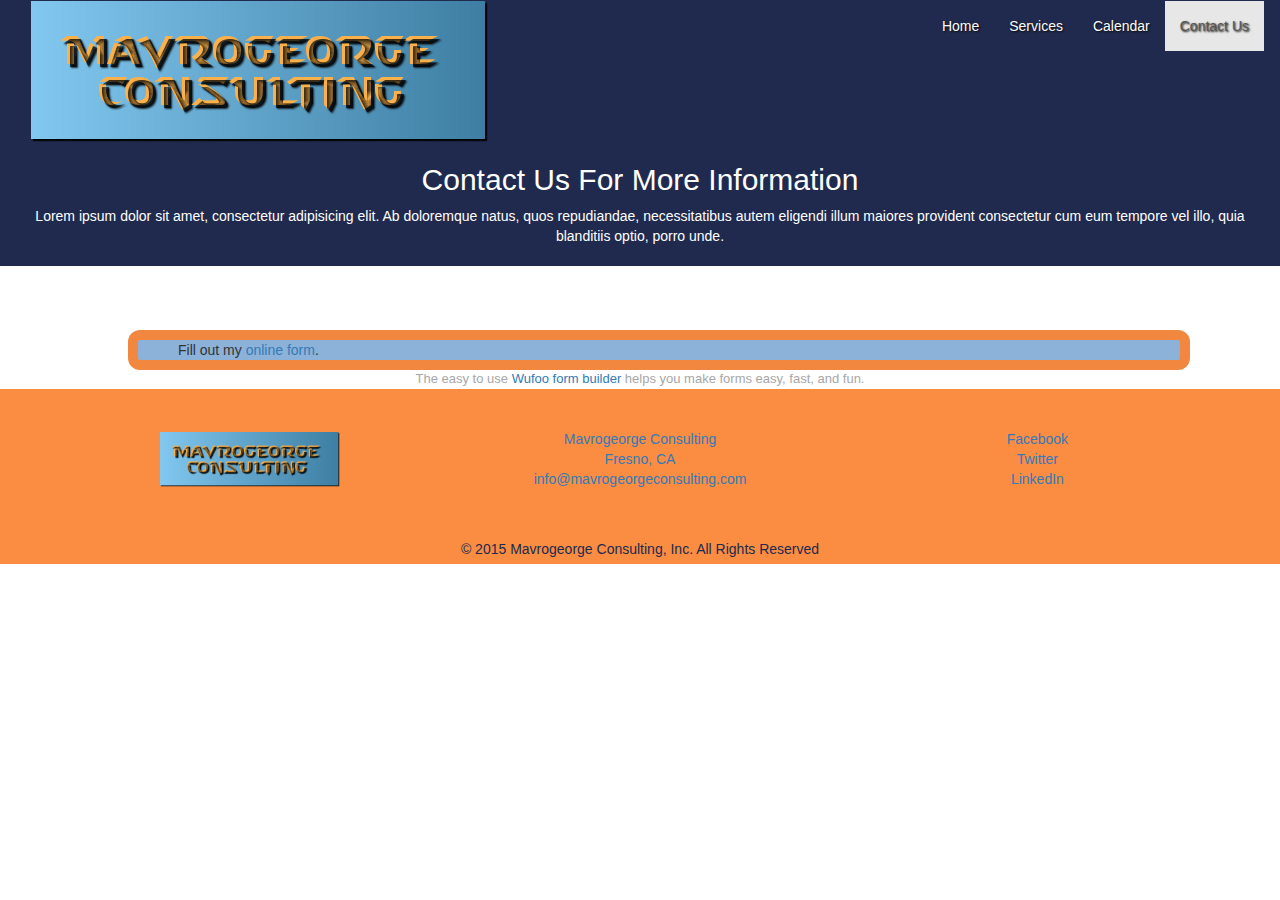
==== contact.html @ 04c93f26 "first commit" ====
<!DOCTYPE html>
<html lang="en">
	<head>
		<meta charset="UTF-8">
		<meta name="viewport" content="width=device-width, initial-scale=1.0">
		<title>Mavrogeorge Consulting</title>
    <link rel="stylesheet" href="css/bootstrap.min.css">
		<link rel="stylesheet" href="css/styles.css">
		<link rel="stylesheet" href="css/font-awesome.min.css">	
	</head>
	<body>
	  <section class="container-fluid background">
			<header class="row">
				<div class="column-xs-8 col-sm-4 col-md-6 center">
					<img class="logo pull-left" src="#" alt="Mavrogeorge Consulting Logo">
				</div>
				<nav class="navbar navbar-default">
					<div class="container-fluid">
						<!-- Brand and toggle get grouped for better mobile display -->
						<div class="navbar-header">
							<button type="button" class="navbar-toggle collapsed" data-toggle="collapse" data-target="#bs-example-navbar-collapse-1" aria-expanded="false">
								<span class="sr-only">Toggle navigation</span>
								<span class="icon-bar"></span>
								<span class="icon-bar"></span>
								<span class="icon-bar"></span>
							</button>
							<a class="navbar-brand" href="#"></a>
								<img src="img/mav-consult-logo.png" alt="Mavrogeorge Counsulting Logo">
						</div>

						<!-- Collect the nav links, forms, and other content for toggling -->
						<div class="collapse navbar-collapse" id="bs-example-navbar-collapse-1">
							<ul class="nav navbar-nav navbar-right">
								<li><a href="index.html">Home</a></li>
								<li><a href="services.html">Services</a></li>
								<li><a href="calendar.html">Calendar</a></li>
								<li class="active"><a href="#">Contact Us<span class="sr-only">(current)</span></a></li>
							</ul>
						</div><!-- /.navbar-collapse -->
					</div><!-- /.container-fluid -->
				</nav> <!--end of nav -->
			</header>
    </section>
    <section class="container background">
      <div class="main-content">
        <h2>Contact Us For More Information</h2>
        <p>Lorem ipsum dolor sit amet, consectetur adipisicing elit. Ab doloremque natus, quos repudiandae, necessitatibus autem eligendi illum maiores provident consectetur cum eum tempore vel illo, quia blanditiis optio, porro unde.</p>
      </div>
    </section>
    <section>
      <div  id="wufoo-z1j4s7g704027ov" class="contact-form">
        Fill out my <a href="https://jdogmav.wufoo.com/forms/z1j4s7g704027ov">online form</a>.
      </div>
      <div id="wuf-adv" style="font-family:inherit;font-size: small;color:#a7a7a7;text-align:center;display:block;">The easy to use <a href="http://www.wufoo.com/form-builder/">Wufoo form builder</a> helps you make forms easy, fast, and fun.</div>
      <script type="text/javascript">var z1j4s7g704027ov;(function(d, t) {
        var s = d.createElement(t), options = {
        'userName':'jdogmav',
        'formHash':'z1j4s7g704027ov',
        'autoResize':true,
        'height':'517',
        'async':true,
        'host':'wufoo.com',
        'header':'show',
        'ssl':true};
        s.src = ('https:' == d.location.protocol ? 'https://' : 'http://') + 'www.wufoo.com/scripts/embed/form.js';
        s.onload = s.onreadystatechange = function() {
        var rs = this.readyState; if (rs) if (rs != 'complete') if (rs != 'loaded') return;
        try { z1j4s7g704027ov = new WufooForm();z1j4s7g704027ov.initialize(options);z1j4s7g704027ov.display(); } catch (e) {}};
        var scr = d.getElementsByTagName(t)[0], par = scr.parentNode; par.insertBefore(s, scr);
        })(document, 'script');
      </script>
    </section>
      <footer>
        <div class="container">
          <div class="row">
            <div class="col-xs-6 col-sm-4">
              <img src="img/mav-consult-logo.png" class="logo" alt="Mavrogeorge Consulting Logo">
            </div>
            <div class="col-xs-6 col-sm-4 social">
              <address>
                <a href="">
                  Mavrogeorge Consulting<br>
                  Fresno, CA<br>
                </a>
                <a href="#">info@mavrogeorgeconsulting.com</a>
              </address>
            </div>
            <div class="col-xs-12 col-sm-4 social">
              <br class="hidden-xs">
              <a href="https://www.facebook.com/Breaking-The-Cycle-216861771675518/">
                <i class="fa fa-facebook"></i>
                <span class="hidden-xs">Facebook</span>
              </a>
              <br class="hidden-xs">
              <a href="">
                <i class="fa fa-twitter"></i>
                <span class="hidden-xs">Twitter</span>
              </a>
              <br class="hidden-xs">
              <a href="https://www.linkedin.com/profile/view?id=AAkAABnBbS8B7OJOXhgB6AWxz4Vk85SkJY4CFNI&authType=NAME_SEARCH&authToken=5Cz5&locale=en_US&trk=tyah&trkInfo=clickedVertical%3Amynetwork%2CclickedEntityId%3A432106799%2CauthType%3ANAME_SEARCH%2Cidx%3A1-1-1%2CtarId%3A1450302909968%2Ctas%3Apaul">
                <i class="fa fa-linkedin"></i>
                <span class="hidden-xs">LinkedIn</span>
              </a>
            </div>
            <div>
              <div class="col-sm-12 fine-print text-center">
                <p>&copy 2015 Mavrogeorge Consulting, Inc. All Rights Reserved</p>
              </div>
            </div>
          </div>
        </div>
    </footer>
    <script>
          (function(i,s,o,g,r,a,m){i['GoogleAnalyticsObject']=r;i[r]=i[r]||function(){
          (i[r].q=i[r].q||[]).push(arguments)},i[r].l=1*new Date();a=s.createElement(o),
          m=s.getElementsByTagName(o)[0];a.async=1;a.src=g;m.parentNode.insertBefore(a,m)
          })(window,document,'script','//www.google-analytics.com/analytics.js','ga');

          ga('create', 'UA-69070735-1', 'auto');
          ga('send', 'pageview');
    </script>
  </body>
</html>
---- css/styles.css ----
@import url(https://fonts.googleapis.com/css?family=Bad+Script|Oxygen);


.background{
	background-color:#202A4E; /**dark blue**/
	width:100%;
	padding-bottom: 10px;
	padding-top: 5px;
}
img.logo{
	width:50%;
	margin-top:23px;
}

.navbar-default {
  background-color:#202A4E;
  border-color: transparent;
}
/*nav starts here*/
nav.navbar.navbar-default{
  position:absolute;
  top:0;
  z-index:20;
  width:100%;
}
.navbar-default .navbar-nav>.active>a,
.navbar-default .navbar-nav>.active>a:focus,
.navbar-default .navbar-nav>.active>a:hover;{
  color:rgba(251, 131, 51, .92);
  background-color:rgba(251, 131, 51, .92);
}
.navbar-default .navbar-nav>li>a {
  color:#FCFCFC;
  text-shadow:1px 1px 2px #0a0a0a;
}
.navbar-default .navbar-nav>li>a:focus,
.navbar-default .navbar-nav>li>a:hover{
  color:#f8512f;
  background-color: rgba(17, 17, 17, .2);
}
/*end of nav*/
/*end of header*/

.main-title{
	padding-top:140px;
	font-family:'bad script';
	color:rgba(251, 131, 51, .92); /**lite orange*/
	text-align:center;
	font-weight:900;
	font-size:65px;
	margin-bottom:80px;
}
.cover{
	background-image:url(../img/sandy-cayucous-pier.png);
	background-size:cover;
	background-position:center;
	height:560px;
	width:100%;
	padding-top:-5px;
}

.cover h2{
	margin-top:-36px;
	color:#202A4E;/**dark blue**/
	font-size:50px;
	text-align:center;
	text-shadow:0px 0px 20px rgba(84, 107, 150, 1);
	margin-bottom:3%;
}

#circle {
	width:200px;
	height:200px;
	background:rgba(251, 131, 51, .92);
	-moz-border-radius:100px;
	-webkit-border-radius:100px;
	border-radius:100px;
}
#circle:hover{
	width:200px;
	height:200px;
	background:#8cb2d9;
	-moz-border-radius:100px;
	-webkit-border-radius:100px;
	border-radius:100px;
}

#services{
  background-color:#202A4E;
  padding-top:20px;
  padding-bottom:20px;
  margin:0 auto;
	width:100%;
	color:#fff;
}
a{
	text-decoration: none;
}
.flex .parent{
	display:flex;
	justify-content space-around;
}
#services h2{
	color:rgba(251, 131, 51, .92);
	margin-bottom:40px;
	text-align:center;
}
.services{
	margin-left:6%;
}
.services h3{
	color:rgba(251, 131, 51, .92);
	text-decoration:none;
}
.services h3:hover{
	color:#8cb2d9;
	text-decoration:none;
}
#services h3:hover{
	color:#8cb2d9;
} /*cover ends here*/


/*calendar starts here*/
.calendar{
	display: block;
	margin-top:10%;
	margin-left:200px;
}
.main-content h2{
	margin-top:100px;
}

footer{
	height:175px;
	background-color:rgba(251, 131, 51, .92);
}
footer .row{
	margin-top:20px;
	text-align:center;
}
address{
	margin-top:20px;
}
.fine-print{
	margin-top:30px;
	color:#202A4E;
}
/*HOME PAGE ENDS HERE*/

/*CAROUSEL STARTS HERE*/

.slide-one{
  background-image: url(../img/palm-trees-beach.jpg);
}
.slide-two{
  background-image: url(../img/Dinkey-Creek-Sandy.jpg);
}
.slide-three{
  background-image: url(../img/blue-waves-fence.jpg);
}
.carousel-inner .item{
  height:600px;
  background-size: cover;
  background-position: center;
}
.carousel-caption{
  bottom:115px;
}


.carousel-caption{
  color:#fff;
  font-size:17px;
  text-shadow:0px 0px 3px rgba(0, 0, 0, 0,71);
  font-weight:400;
}
/*CAROUSEL ENDS HERE*/

/*CONTACT PAGE STARTS HERE*/
#wufoo-z1j4s7g704027ov{
    background-color:#8cb2d9;
    border:10px solid rgba(251, 131, 51, .92);
    border-radius:12px;
    width:83%;
    margin:0px auto;
		margin-top:5%;
    padding-left:40px;
    margin-left:10%;
}

.main-content{
	text-align:center;
	color:#fff;

}
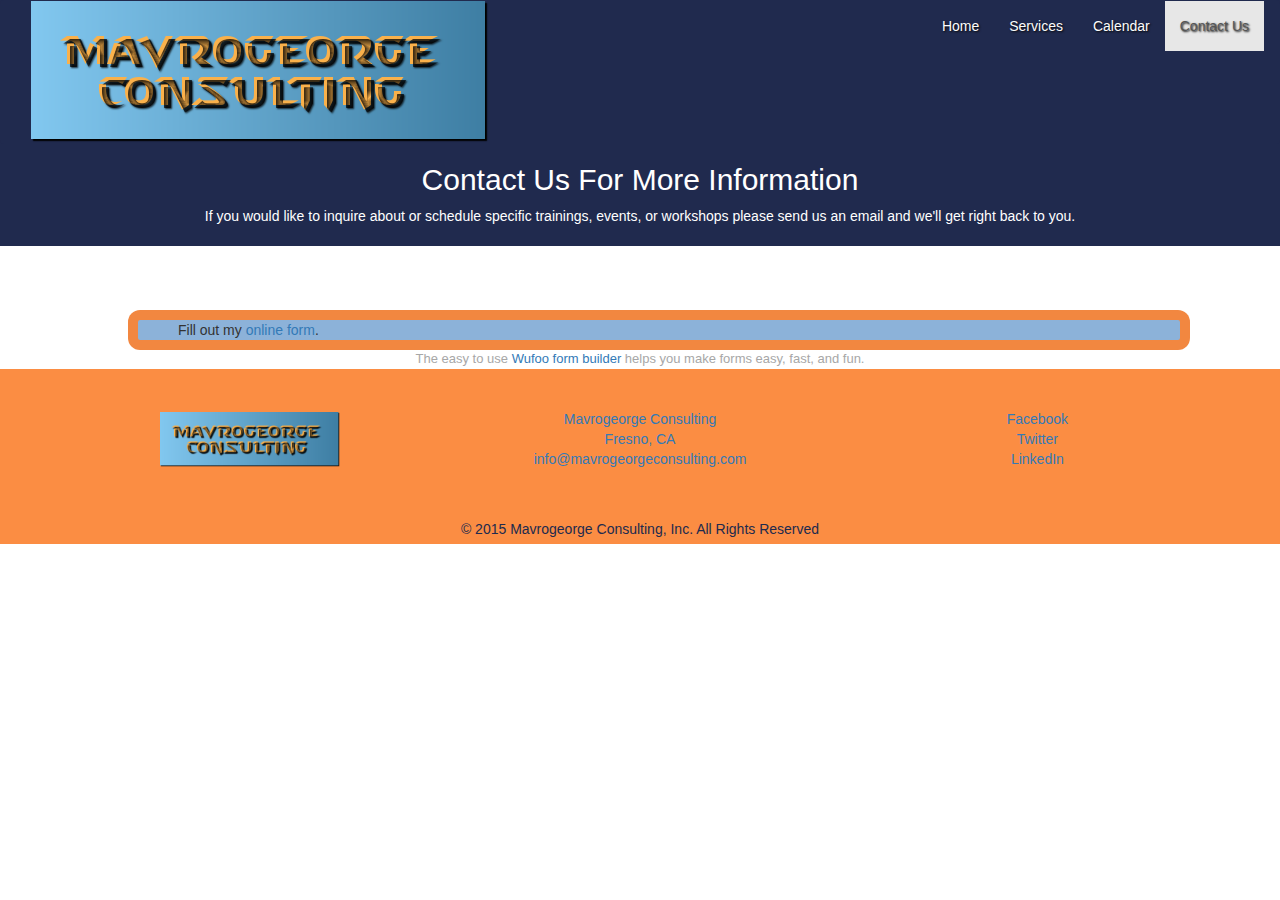
==== commit 7ee656fc: "final project" ====
--- a/contact.html
+++ b/contact.html
@@ -44,7 +44,7 @@
     <section class="container background">
       <div class="main-content">
         <h2>Contact Us For More Information</h2>
-        <p>Lorem ipsum dolor sit amet, consectetur adipisicing elit. Ab doloremque natus, quos repudiandae, necessitatibus autem eligendi illum maiores provident consectetur cum eum tempore vel illo, quia blanditiis optio, porro unde.</p>
+        <p>If you would like to inquire about or schedule specific trainings, events, or workshops please send us an email and we'll get right back to you.</p>
       </div>
     </section>
     <section>
--- a/css/styles.css
+++ b/css/styles.css
@@ -67,6 +67,13 @@
 	text-shadow:0px 0px 20px rgba(84, 107, 150, 1);
 	margin-bottom:3%;
 }
+.cover h3{
+	font-size:20px;
+	color:rgba(251, 131, 51, .92);
+	text-align:center;
+	margin-right:150px;
+	margin-left:150px;
+}
 
 #circle {
 	width:200px;
@@ -165,9 +172,9 @@
   background-position: center;
 }
 .carousel-caption{
-  bottom:115px;
-}
-
+  bottom:212px;
+
+}
 
 .carousel-caption{
   color:#fff;
